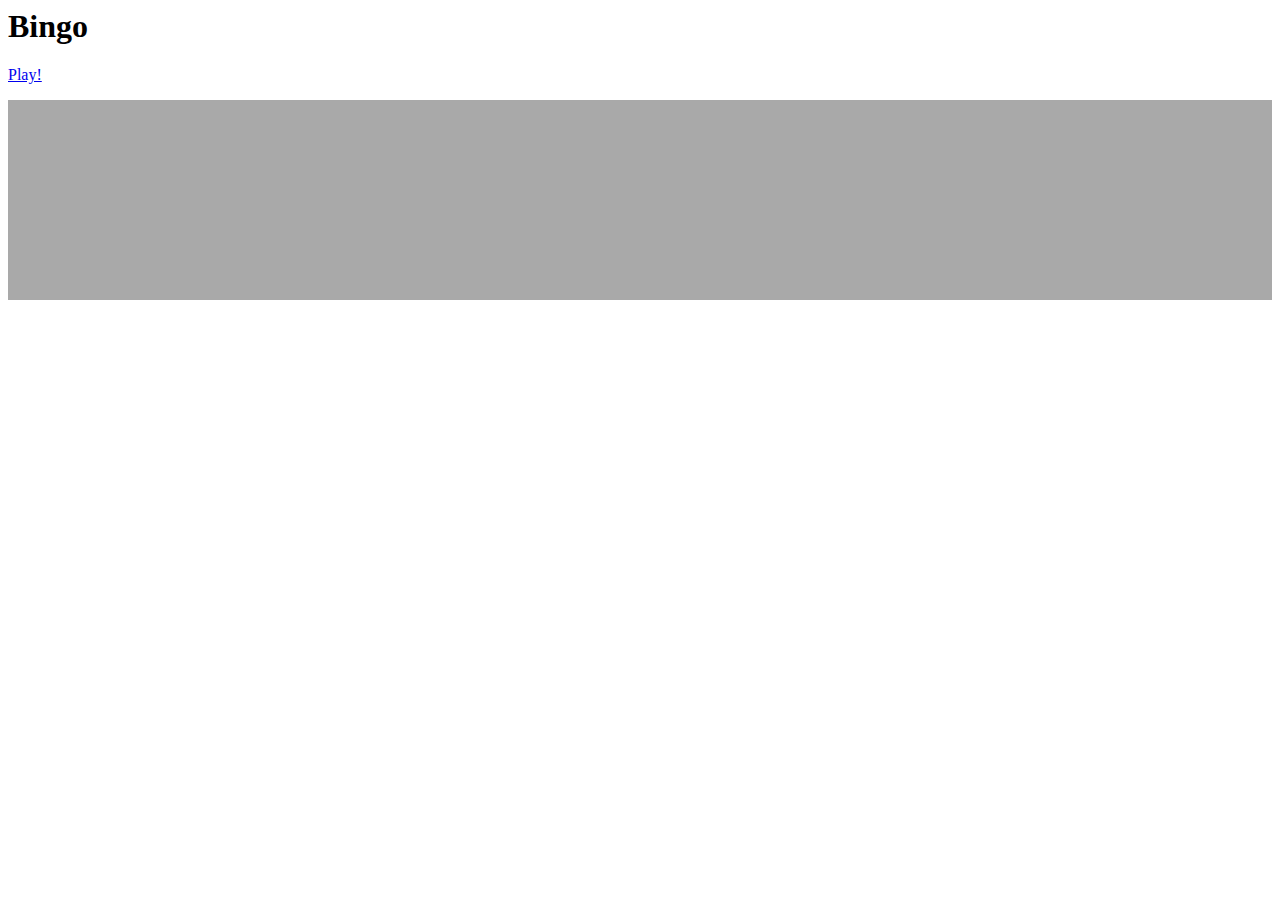
==== bingo.html @ c7d84d9c "init" ====
<html>
    <head>
        <title>test bingo</title>
        <script src="bingo.js"></script>
    </head>
    <body>
        <h1>Bingo</h1>

        <p>
            <a id="play" onclick="random_term()" href="#">Play!</a>
         </p>

         <div id="termcontainer" style="min-width:400px; min-height: 200px;
             background-color:darkgrey; color: white;">
            
         </div>


    </body>
</html>
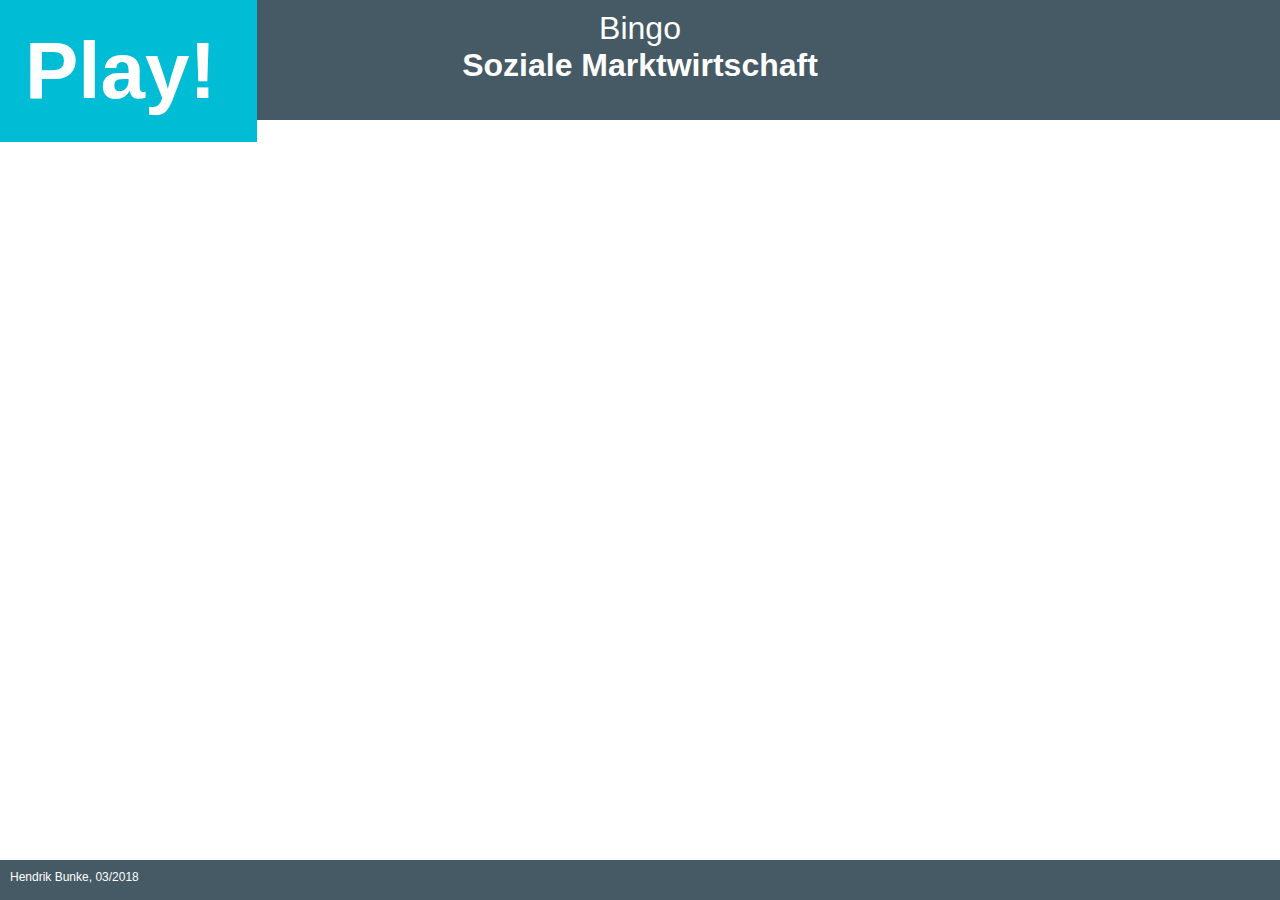
==== commit 56c35f31: "first testable prototype" ====
--- a/bingo.html
+++ b/bingo.html
@@ -1,20 +1,28 @@
+<!DOCTYPE html>
+
 <html>
     <head>
-        <title>test bingo</title>
+        <title>School Bingo</title>
+        <script src="underscore-min.js"></script>
         <script src="bingo.js"></script>
+        <link rel="stylesheet" href="bingo.css" />
+        <meta charset="utf-8" />
     </head>
     <body>
-        <h1>Bingo</h1>
-
-        <p>
+        <div id="head">
+            Bingo <br /> <strong>Soziale Marktwirtschaft</strong>
+        </div>
+        <p style"text-align:center;">
             <a id="play" onclick="random_term()" href="#">Play!</a>
-         </p>
-
-         <div id="termcontainer" style="min-width:400px; min-height: 200px;
-             background-color:darkgrey; color: white;">
+        </p>
+        <div id="done_terms">
+         </div>
+         <div id="termcontainer">
             
          </div>
-
+         <footer>
+             Hendrik Bunke, 03/2018
+         </footer>
 
     </body>
 </html>
--- a/bingo.css
+++ b/bingo.css
@@ -0,0 +1,62 @@
+body {
+            margin: 0 0 0 0;
+            font-family: sans-serif;
+}
+
+#termcontainer {
+    min-width:400px; 
+    min-height: 200px;
+    /*background-color:#607D8B; */
+    /*color: white;*/
+    color: #212121;
+    padding: 20%,20%,20%,20%;
+    font-size: 6rem;
+    font-weight: bold;
+    text-align: center;
+    margin: 0 20% 0 20%;
+    margin-top: 50px;
+}
+#head {
+    background-color:#455A64;
+    width:100%;
+    height: 100px;
+    padding-top: 10px;
+    padding-bottom: 10px;
+    color: white;
+    font-size: 2em;
+    text-align:center;
+    
+}
+#play {
+    padding: 25px;
+    background-color:#00BCD4;
+    color: white;
+    font-size: 5em;
+    font-weight: bold;
+    text-align:center;
+    box-shadow: 1rem 0 0 #00BCD4, -0.5rem 0 0 #00BCD4;
+    position: fixed;
+    top:0px;
+}
+a {
+    text-decoration: none;
+}
+footer {
+    position: fixed;
+    padding: 10px;
+    bottom: 0;
+    left: 0;
+    right: 0;
+    min-height: 20px;
+    background-color: #455A64;
+    font-size: 0.75em;
+    color: white;
+}
+
+#done_terms {
+    max-width:200px;
+    position:fixed;
+    top:200px;
+    padding:6px;
+    color: grey;
+}
